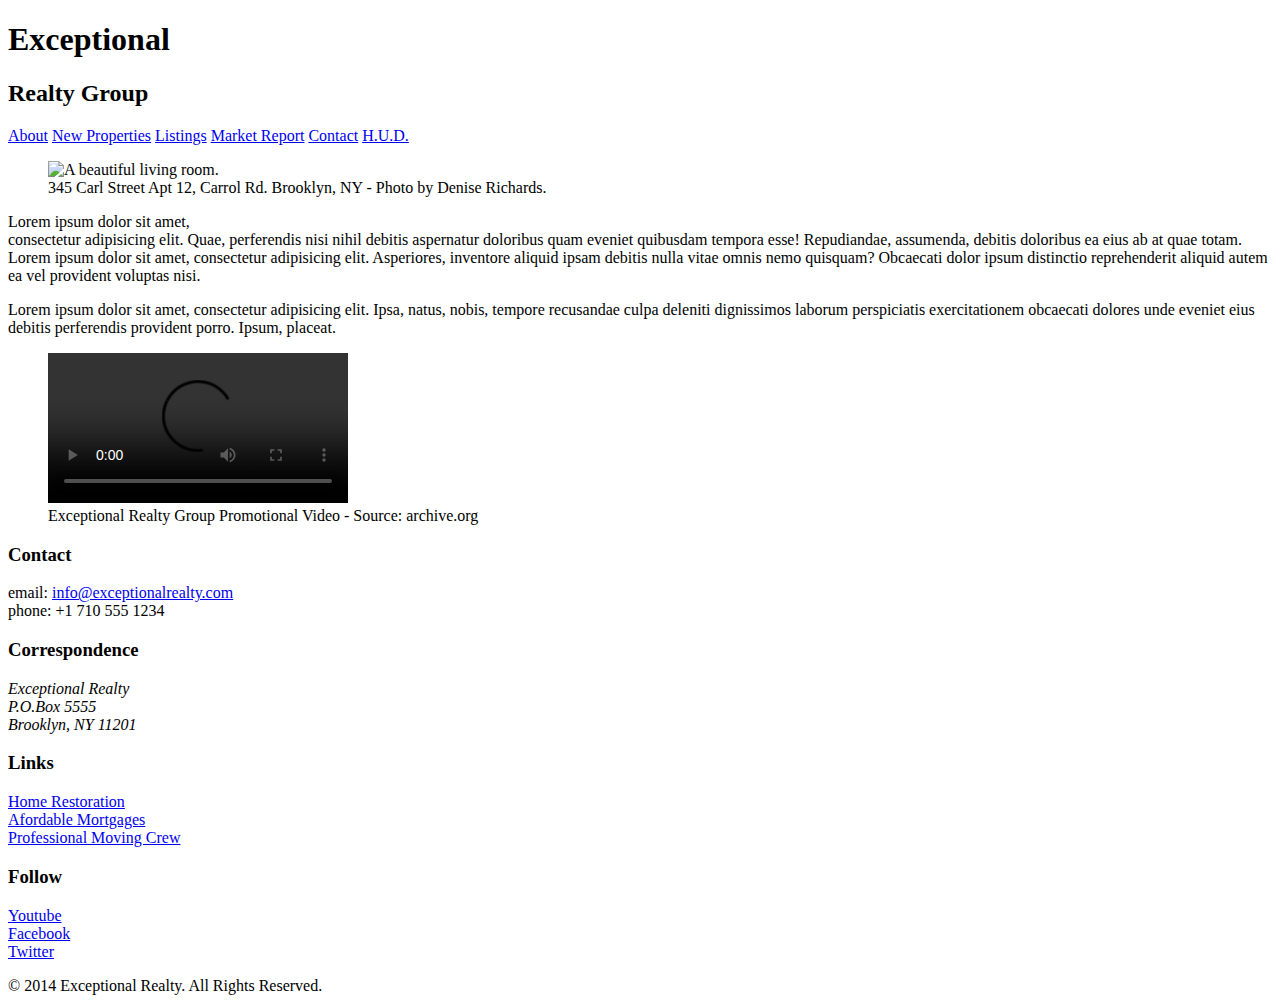
==== index.html @ 1ef9c26f "automatically backed up by learn" ====
<!DOCTYPE html>
<html lang="en">
  <head>
    <meta charset="UTF-8">
    <title>Exceptional Realty Group - Luxury Homes - About</title>
    <link rel="stylesheet" href="css">
    <link rel="stylesheet" href="https://cdnjs.cloudflare.com/ajax/libs/normalize/8.0.0/normalize.min.css">
    <script src="https://cdnjs.cloudflare.com/ajax/libs/modernizr/2.8.3/modernizr.min.js"></script>
  </head>
  <body>
    <header>
      <!-- logo -->
      <h1>Exceptional</h1>
      <h2>Realty Group</h2>

      <nav>
        <a href="index.html">About</a> <a href="new-properties.html">New Properties</a> <a href="real-estate-listings.html">Listings</a> <a href="market-report.html">Market Report</a> <a href="contact.html">Contact</a> <a href="http://hud.gov" target="_blank">H.U.D.</a>
      </nav>
    </header>

    <section id="featured-property">
      <figure>
        <img src="images/intro-pic.jpg" alt="A beautiful living room." title="Welcome to Exceptional Realty Group">
        <figcaption>345 Carl Street Apt 12, Carrol Rd. Brooklyn, NY - Photo by Denise Richards.</figcaption>
      </figure>

      <p>Lorem ipsum dolor sit amet,<br> consectetur adipisicing elit. Quae, perferendis nisi nihil debitis aspernatur doloribus quam eveniet quibusdam tempora esse! Repudiandae, assumenda, debitis doloribus ea eius ab at quae totam. Lorem ipsum dolor sit amet, consectetur adipisicing elit. Asperiores, inventore aliquid ipsam debitis nulla vitae omnis nemo quisquam? Obcaecati dolor ipsum distinctio reprehenderit aliquid autem ea vel provident voluptas nisi.</p>
      <p>Lorem ipsum dolor sit amet, consectetur adipisicing elit. Ipsa, natus, nobis, tempore recusandae culpa deleniti dignissimos laborum perspiciatis exercitationem obcaecati dolores unde eveniet eius debitis perferendis provident porro. Ipsum, placeat.</p>
    </section>

    <section id="promotional">
      <figure>
        <video controls>
          <source src="videos/real-estate.mp4" type="video/mp4"> 
          <source src="videos/real-estate.ogv" type="video/ogg">
          Your browser does not support HTML5 video. <a href="http://browsehappy.com" target="_blank">Please upgrade your browser</a>.
        </video>
        <figcaption>Exceptional Realty Group Promotional Video - Source: archive.org</figcaption>
      </figure>
    </section>

    <section id="details">
      <div>
        <h3>Contact</h3>
        <p>
          email: <a href="mailto:info@exceptionalrealty.com">info@exceptionalrealty.com</a><br>
          phone: +1 710 555 1234
        </p>
        <h3>Correspondence</h3>
        <address>
          Exceptional Realty<br>
          P.O.Box 5555<br>
          Brooklyn, NY 11201
        </address>
      </div>

      <div>
        <h3>Links</h3>
        <p>
          <a href="#" target="_blank">Home Restoration</a><br>
          <a href="#" target="_blank">Afordable Mortgages</a><br>
          <a href="#" target="_blank">Professional Moving Crew</a>
        </p>
      </div>

      <div>
        <h3>Follow</h3>
        <p>
          <a href="#" target="_blank">Youtube</a><br>
          <a href="#" target="_blank">Facebook</a><br>
          <a href="#" target="_blank">Twitter</a>
        </p>
      </div>
    </section>

    <footer>
      &copy; 2014 Exceptional Realty. All Rights Reserved.
    </footer>

  </body>
</html>
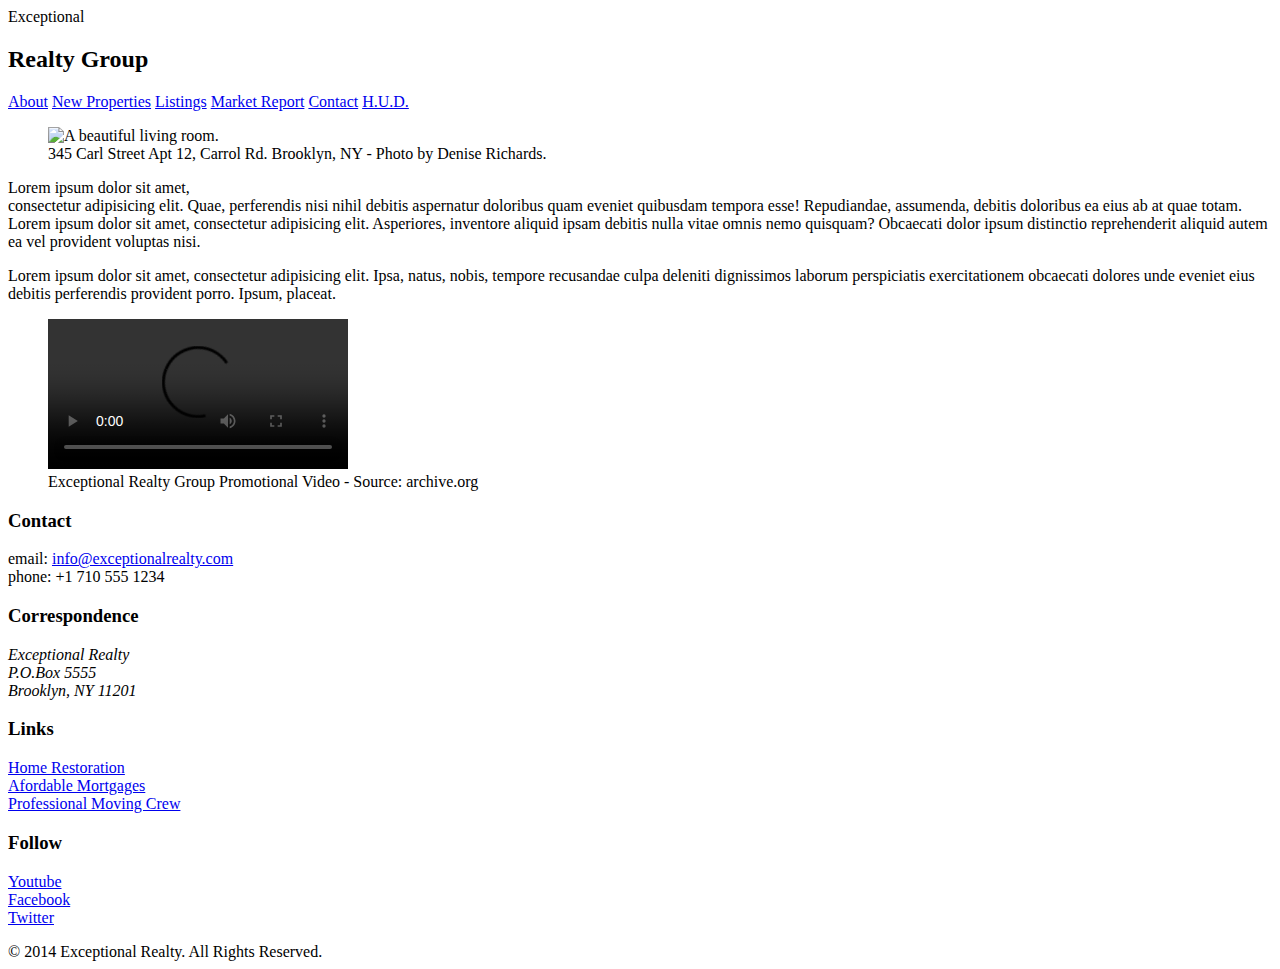
==== commit 7db03f2b: "automatically backed up by learn" ====
--- a/index.html
+++ b/index.html
@@ -10,6 +10,7 @@
   <body>
     <header>
       <!-- logo -->
+      <div
       <h1>Exceptional</h1>
       <h2>Realty Group</h2>
 
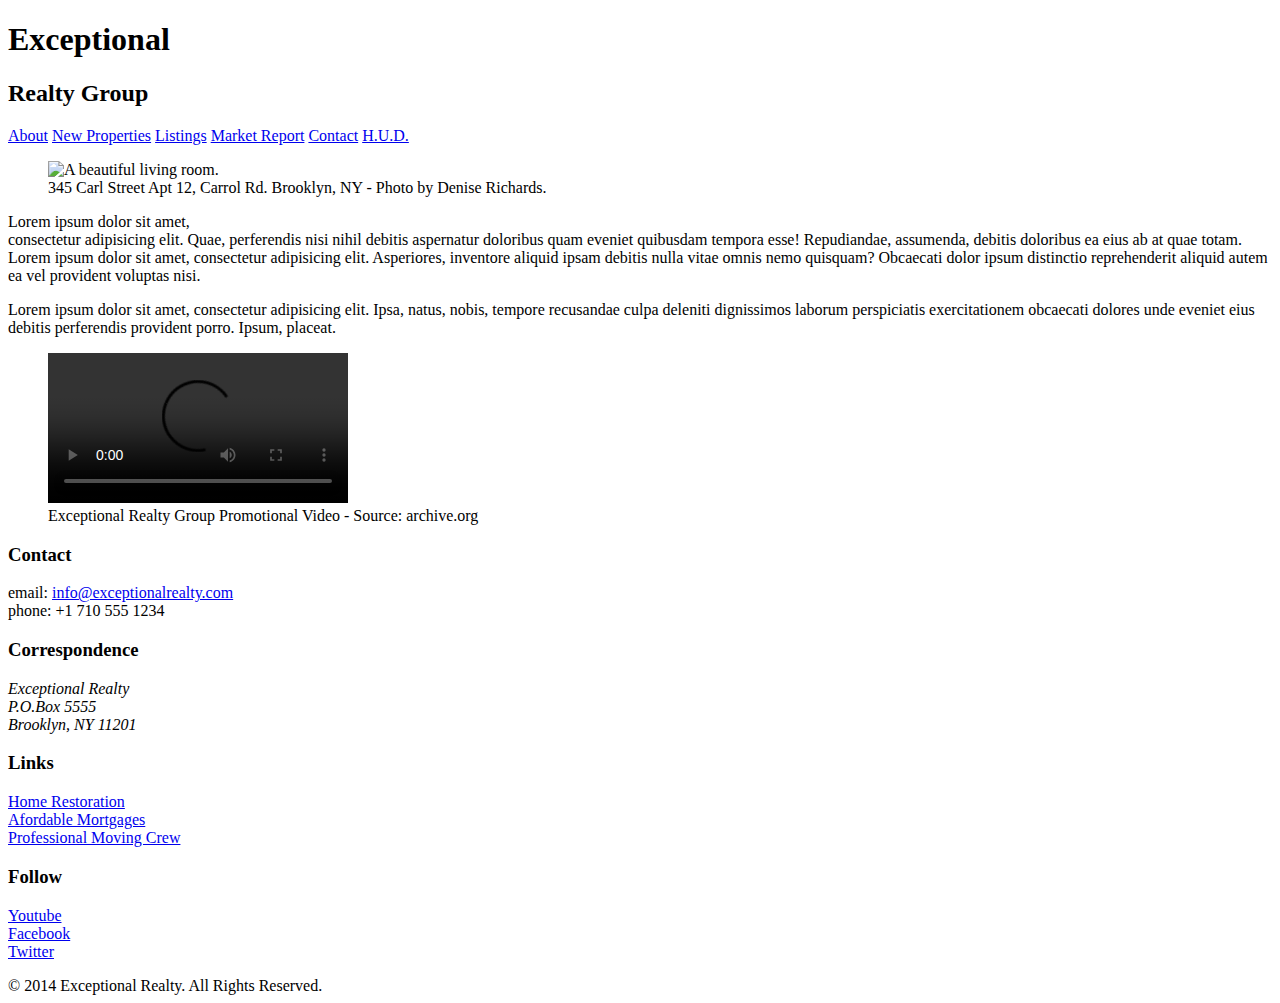
==== commit 8c09279a: "automatically backed up by learn" ====
--- a/index.html
+++ b/index.html
@@ -10,7 +10,7 @@
   <body>
     <header>
       <!-- logo -->
-      <div
+      <div></div>
       <h1>Exceptional</h1>
       <h2>Realty Group</h2>
 
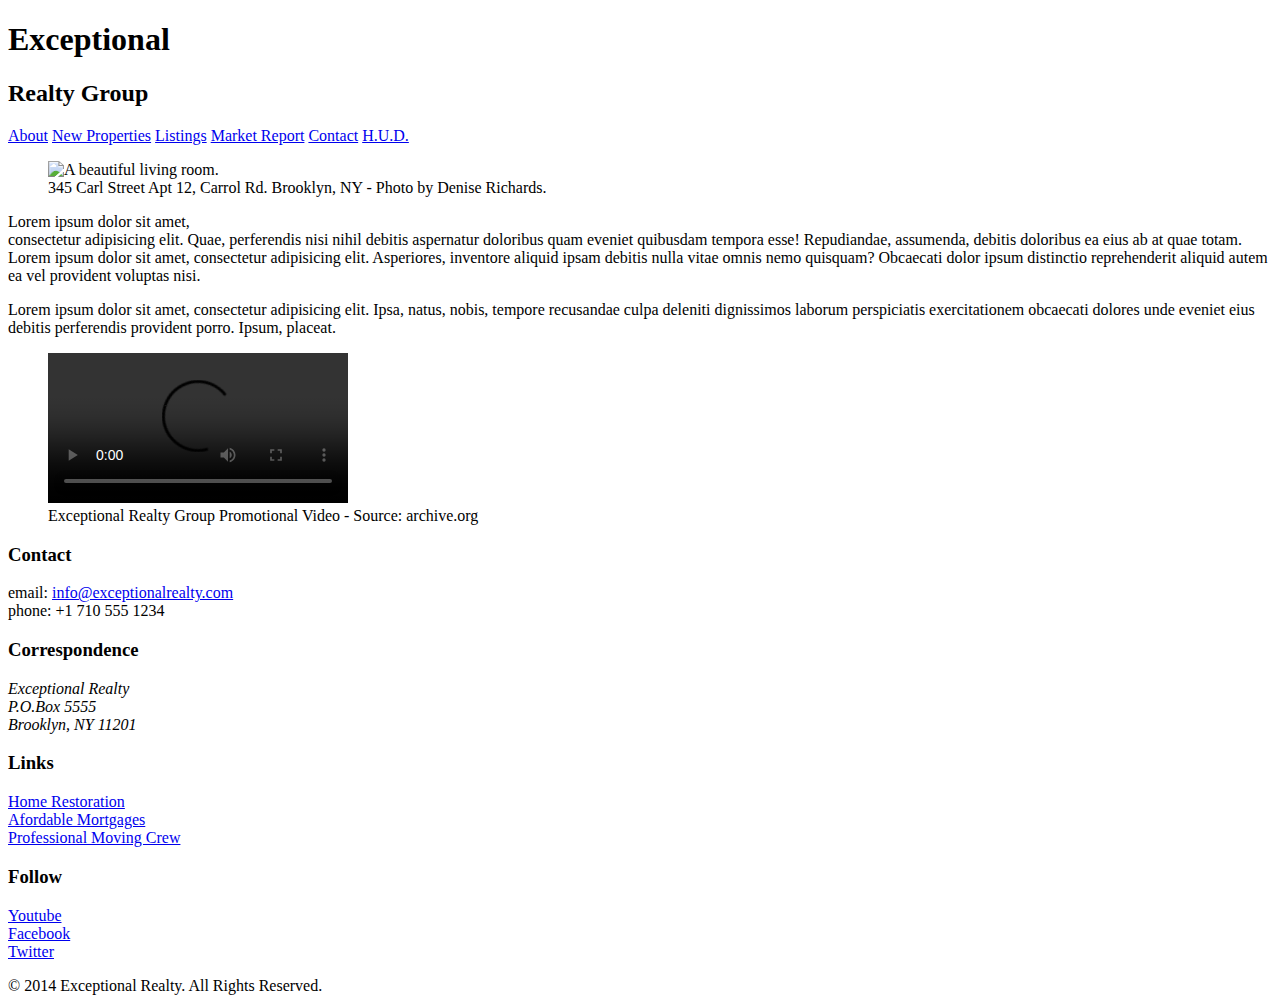
==== commit b3e73450: "automatically backed up by learn" ====
--- a/index.html
+++ b/index.html
@@ -13,7 +13,7 @@
       <div></div>
       <h1>Exceptional</h1>
       <h2>Realty Group</h2>
-
+</div>
       <nav>
         <a href="index.html">About</a> <a href="new-properties.html">New Properties</a> <a href="real-estate-listings.html">Listings</a> <a href="market-report.html">Market Report</a> <a href="contact.html">Contact</a> <a href="http://hud.gov" target="_blank">H.U.D.</a>
       </nav>
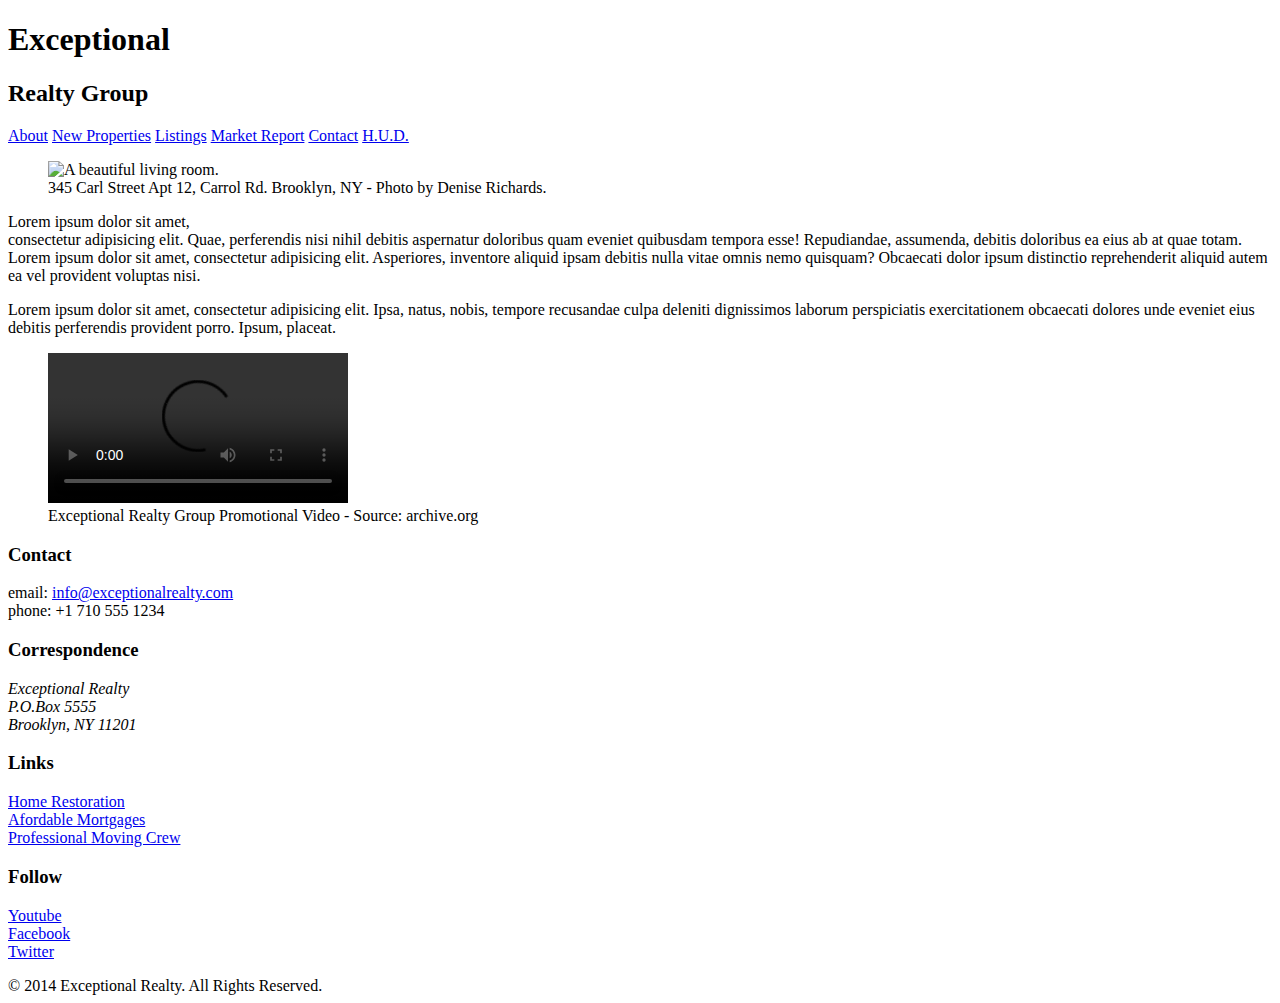
==== commit 0fa8fd0f: "automatically backed up by learn" ====
--- a/index.html
+++ b/index.html
@@ -10,10 +10,10 @@
   <body>
     <header>
       <!-- logo -->
-      <div></div>
+      <div >
       <h1>Exceptional</h1>
       <h2>Realty Group</h2>
-</div>
+      </div>
       <nav>
         <a href="index.html">About</a> <a href="new-properties.html">New Properties</a> <a href="real-estate-listings.html">Listings</a> <a href="market-report.html">Market Report</a> <a href="contact.html">Contact</a> <a href="http://hud.gov" target="_blank">H.U.D.</a>
       </nav>
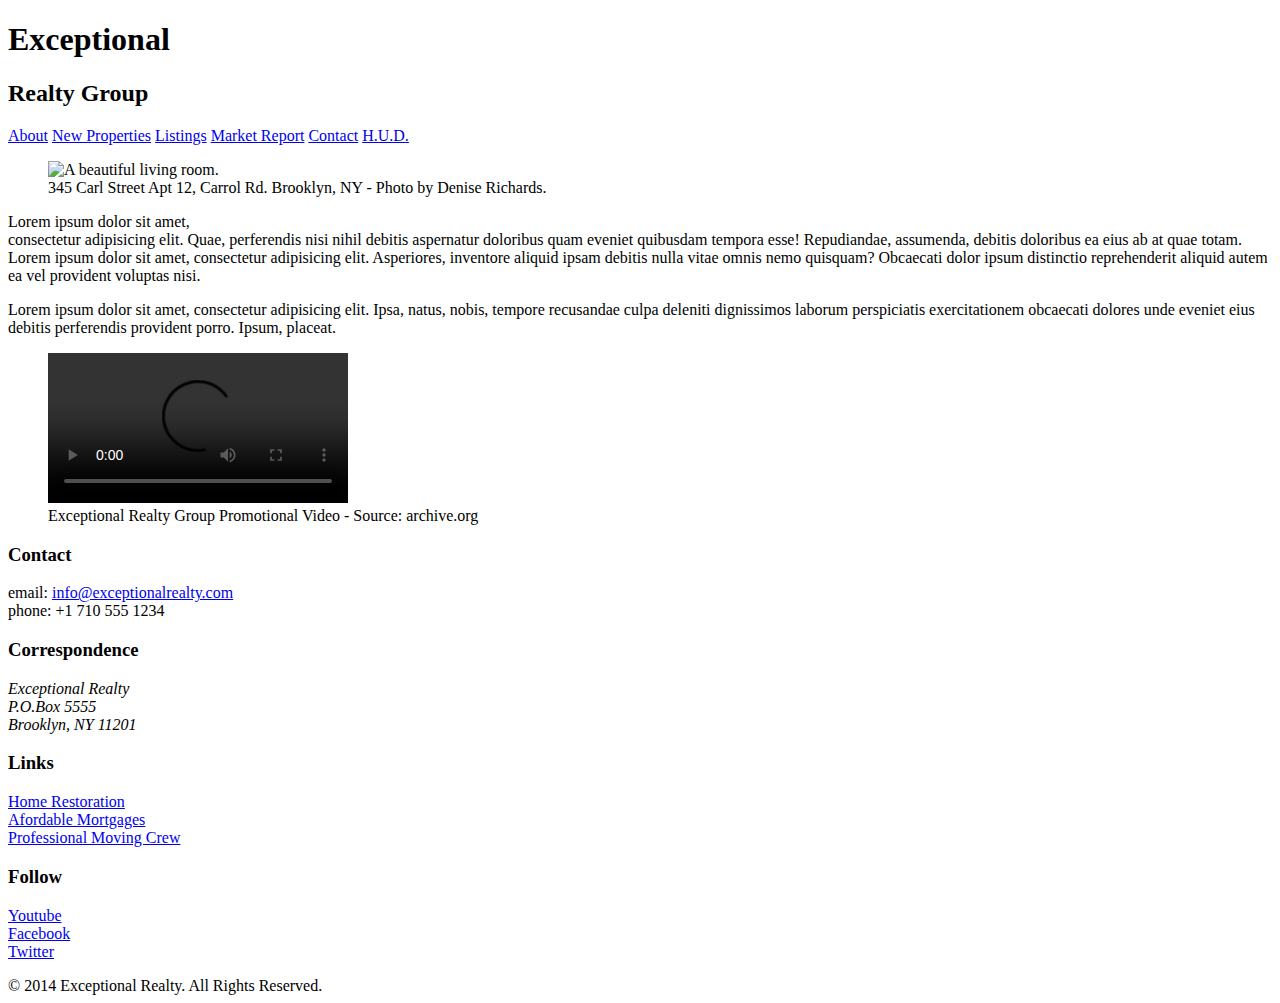
==== commit 6a0a8eb5: "automatically backed up by learn" ====
--- a/index.html
+++ b/index.html
@@ -10,9 +10,9 @@
   <body>
     <header>
       <!-- logo -->
-      <div >
-      <h1>Exceptional</h1>
-      <h2>Realty Group</h2>
+      <div id>
+        <h1>Exceptional</h1>
+        <h2>Realty Group</h2>
       </div>
       <nav>
         <a href="index.html">About</a> <a href="new-properties.html">New Properties</a> <a href="real-estate-listings.html">Listings</a> <a href="market-report.html">Market Report</a> <a href="contact.html">Contact</a> <a href="http://hud.gov" target="_blank">H.U.D.</a>
